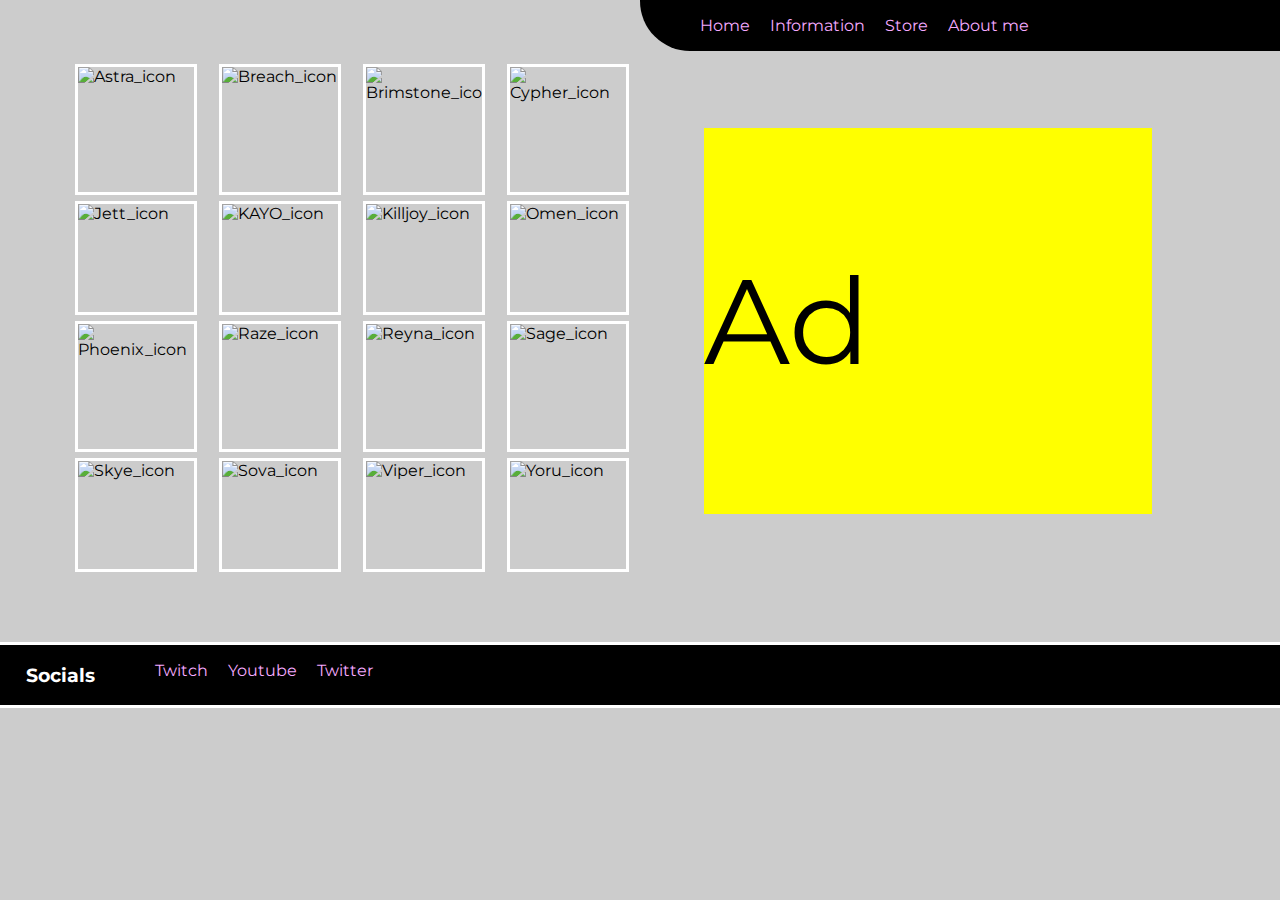
==== agents.html @ 9713abd1 "bhkawjha" ====
<!DOCTYPE html>
<html lang="en">
<head>
    <meta charset="UTF-8">
    <meta http-equiv="X-UA-Compatible" content="IE=edge">
    <meta name="viewport" content="width=device-width, initial-scale=1.0">
    <link rel="preconnect" href="https://fonts.googleapis.com">
    <link rel="preconnect" href="https://fonts.gstatic.com" crossorigin>
    <link href="https://fonts.googleapis.com/css2?family=Montserrat:ital,wght@1,400;1,600&display=swap" rel="stylesheet">
    <title>Document</title>
    <link rel="stylesheet" href="style.css">
</head>
<body class="darkBody">
    <header>
        <ul class="headerList">
            <li>
                <a href="index.html">
                    Home
                 </a>
            </li>
            <li>
                 <p class="infoDropDownMenyButton">
                     Information
                 </p>
                 <div class="infoDropDownMeny">
                      <a href="agents.html" class="infoDropDownMenyItems">Agents</a>
                      <a href="weapons.html" class="infoDropDownMenyItems">Weapons</a>
                 </div>
                 <li>
            </li>
                <a href="store.html">Store</a>
            </li>
            <li>
                <a href="aboutMe.html">About me</a>
            </li>
        </ul>
    </header>
    <div class="agentsContent">
        <div class="allAgentsImage">
            <img src="./Agents/Astra_icon.png" alt="Astra_icon" class="agentsImage">
            <img src="./Agents/Breach_icon.png" alt="Breach_icon" class="agentsImage">
            <img src="./Agents/Brimstone_icon.png" alt="Brimstone_icon" class="agentsImage">
            <img src="./Agents/Cypher_icon.png" alt="Cypher_icon" class="agentsImage">

            <img src="./Agents/Jett_icon.png" alt="Jett_icon" class="agentsImage">
            <img src="./Agents/KAYO_icon.png" alt="KAYO_icon" class="agentsImage">
            <img src="./Agents/Killjoy_icon.png" alt="Killjoy_icon" class="agentsImage">
            <img src="./Agents/Omen_icon.png" alt="Omen_icon" class="agentsImage">

            <img src="./Agents/Phoenix_icon.png" alt="Phoenix_icon" class="agentsImage">
            <img src="./Agents/Raze_icon.png" alt="Raze_icon" class="agentsImage">
            <img src="./Agents/Reyna_icon.png" alt="Reyna_icon" class="agentsImage">
            <img src="./Agents/Sage_icon.png" alt="Sage_icon" class="agentsImage">

            <img src="./Agents/Skye_icon.png" alt="Skye_icon" class="agentsImage">
            <img src="./Agents/Sova_icon.png" alt="Sova_icon" class="agentsImage">
            <img src="./Agents/Viper_icon.png" alt="Viper_icon" class="agentsImage">
            <img src="./Agents/Yoru_icon.png" alt="Yoru_icon" class="agentsImage">
        </div>
        <div class="agentsAd">
            <p>Ad</p>
        </div>
    </div>
    <footer>
        <div class="socials">
            <h3>Socials</h3>
            <ul class="socialList">
                <li>
                    <a href="https://www.twitch.tv/">Twitch</a>
                </li>
                <li>
                    <a href="https://www.youtube.com/watch?v=dQw4w9WgXcQ">Youtube</a>
                </li>
                <li>
                    <a href="">Twitter</a>
                </li>
            </ul>
        </div>
    </footer>
</body>
</html>
---- style.css ----
body {
  margin: 0%;
  background-image: url("./valorantlogo.jpg");
  background-size: 100%;
  background-color: #cccccc;
  background-attachment: fixed;
  font-family: "Montserrat", sans-serif;
}

.darkBody {
  background-image: url("./valorantlogo_dark.jpg");
}

a {
  color: rgb(245, 170, 255);
  text-decoration: none;
}

a:hover {
  text-decoration: underline;
}

p {
}

ul {
  list-style: none;
}

li {
  margin-left: 20px;
  color: rgb(245, 170, 255);
}

header {
  display: flex;
  position: fixed;
  top: 0%;
  right: 0%;
  width: 50%;
  background-color: rgb(0, 0, 0);
  border-bottom-left-radius: 50px;
}

.headerList {
  display: flex;
  flex-direction: row;
}

.infoDropDownMeny {
  display: none;
  background-color: black;
  flex-direction: column;
  position: absolute;
  max-width: min-content;
  padding: 2%;
  padding-left: 0%;
  margin-left: 0%;
}

.infoDropDownMenyButton:hover + .infoDropDownMeny {
  display: block;

}

.infoDropDownMeny:hover {
  display: block;
}

.infoDropDownMenyButton {
  margin: 0%;
}

.infoDropDownMenyItems {
  margin: 3%;
}

footer {
  display: flex;
  bottom: 0%;
  width: 100%;
  background-color: black;
  border-top: solid white;
  border-bottom: solid white;
}

.socials {
  display: flex;
  margin-left: 2%;
  color: white;
}

.socialList {
  display: flex;
  flex-direction: row;
  justify-content: space-between;
}

.indexContent {
  display: flex;
  flex-flow: wrap;
  margin-top: 7.5%;
  margin-left: 5%;
  margin-right: 5%;
  margin-bottom: 10%;
}

.welcomeText {
  display: flex;
  padding-left: 2.5%;
  width: 40%;
  font-size: 250%;
  font-family: "Montserrat", sans-serif;
  color: white;
  background-color: rgb(88, 88, 88, 0.8);
  
}

.indexAd {
  display: flex;
  width: 35%;
  font-size: 750%;
  margin-right: 10%;
  padding-left: 7.5%;
  background-color: yellow;
}

.agentsContent {
  display: flex;
}

.allAgentsImage {
  display: flex;
  width: 45%;
  flex-flow: wrap;
  justify-content: space-around;
  margin-top: 5%;
  margin-left: 5%;
  margin-right: 5%;
  margin-bottom: 5%;
}

.agentsImage {
  width: 20%;
  border: solid white;
  margin-bottom: 1%;
}

.agentsAd {
  display: flex;
  margin-top: 10%;
  margin-bottom: 10%;
  font-size: 750%;
  width: 35%;
  background-color: yellow;
}

.storeContent {
  display: flex;
  flex-direction: row;
  margin-right: 15%;
  margin-left: 10%;
  margin-top: 10%;
  margin-bottom: 10%;
  gap: 15%;
}

.storePackageContent {
  display: flex;
  flex-direction: column;
}

.standardPackage {
  display: grid;
  grid-template-columns: 3fr 7fr;
  place-items: center;
}

.premiumPackage {
  display: grid;
  grid-template-columns: 7fr 3fr;
  place-items: center;
}

.storeImage {
  color: white;
}

.storeP {
  color: white;
}

.standardImage {
  font-size: 200%;
  margin: 5%;
  background-color: rgb(146, 146, 252);
  color: black;
}

.premiumImage {
  font-size: 200%;
  margin: 5%;
  background-color: rgb(243, 14, 14);
  color: black;
}

.proImage {
  font-size: 200%;
  margin: 5%;
  background-color: rgb(0, 255, 0);
  color: black;
}

.storeAd {
  width: 35%;
  font-size: 750%;
  background-color: yellow;
}

.weaponsContent {
  display: flex;
  border: solid blue;
  gap: 1%;
}

.allWeaponsImage {
  display: flex;
  border: solid chartreuse;
  flex-direction: column;
  flex-flow: wrap;
  justify-content: space-around;
}

.sideArms {
  display: flex;
  flex-direction: column;
}

.smgAndShotguns {
  display: flex;
  flex-direction: column;
}

.rifles {
  display: flex;
  flex-direction: column;
}

.sniperAndLmgs {
  display: flex;
  flex-direction: column;
}

.weaponsImage {
  height: 90px;
  border: solid white;
  margin-bottom: 1%;
}

.aboutMeContent {
  display: flex;
  flex-direction: column;
  align-items: center;
}
.aboutMeImg {
  width: 35%;
  margin-top: 10%;
}

.aboutMeText {
  color: white;
  margin-top: 5%;
  margin-bottom: 10%;
  margin-left: 15%;
  margin-right: 15%;
}
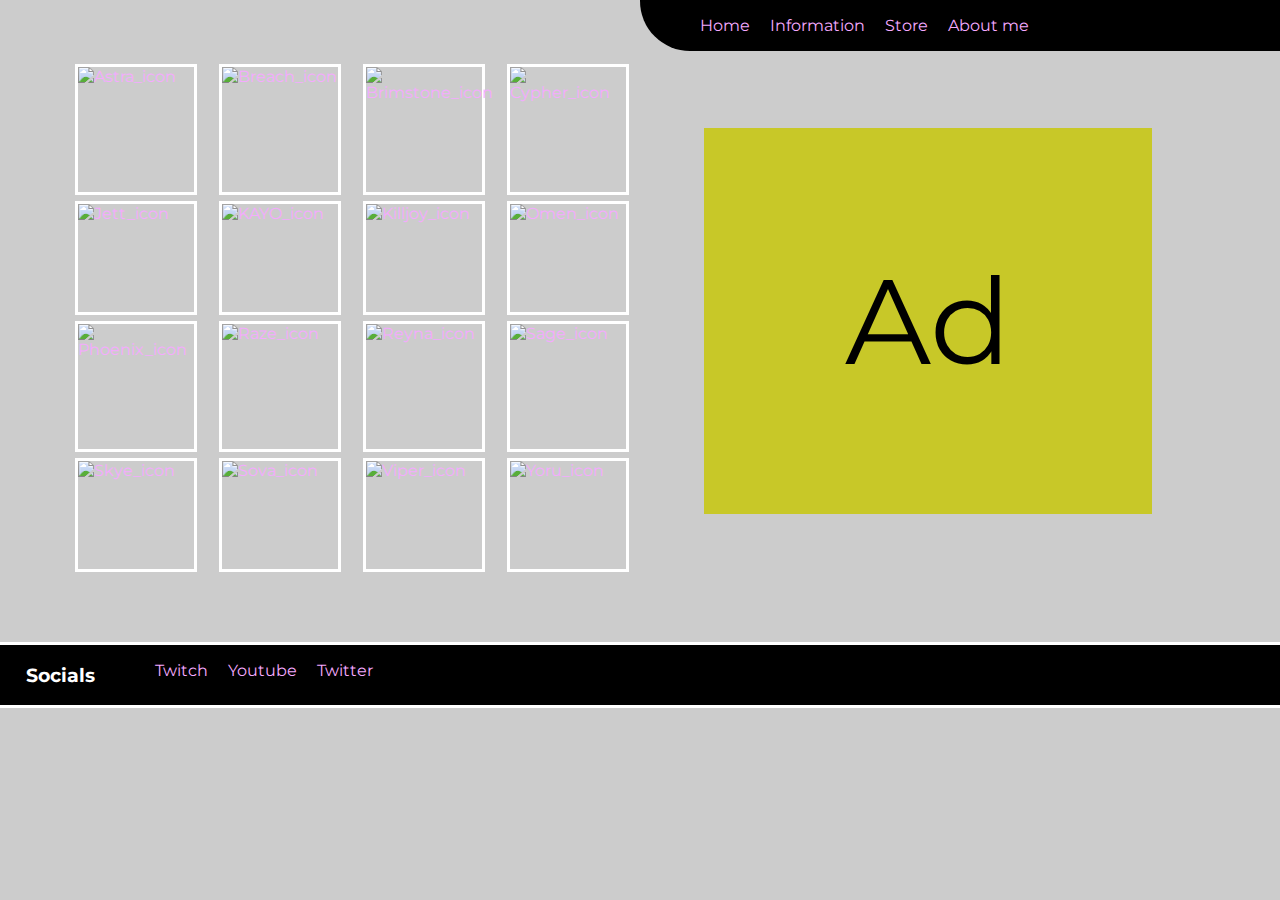
==== commit c6134d90: "f" ====
--- a/agents.html
+++ b/agents.html
@@ -37,25 +37,25 @@
     </header>
     <div class="agentsContent">
         <div class="allAgentsImage">
-            <img src="./Agents/Astra_icon.png" alt="Astra_icon" class="agentsImage">
-            <img src="./Agents/Breach_icon.png" alt="Breach_icon" class="agentsImage">
-            <img src="./Agents/Brimstone_icon.png" alt="Brimstone_icon" class="agentsImage">
-            <img src="./Agents/Cypher_icon.png" alt="Cypher_icon" class="agentsImage">
+            <a href="" class="agentsImage"><img src="./Agents/Astra_icon.png" alt="Astra_icon" class="agentsImages"></a>
+            <a href="" class="agentsImage"><img src="./Agents/Breach_icon.png" alt="Breach_icon" class="agentsImages"></a>
+            <a href="" class="agentsImage"><img src="./Agents/Brimstone_icon.png" alt="Brimstone_icon" class="agentsImages"></a>
+            <a href="" class="agentsImage"><img src="./Agents/Cypher_icon.png" alt="Cypher_icon" class="agentsImages"></a>
 
-            <img src="./Agents/Jett_icon.png" alt="Jett_icon" class="agentsImage">
-            <img src="./Agents/KAYO_icon.png" alt="KAYO_icon" class="agentsImage">
-            <img src="./Agents/Killjoy_icon.png" alt="Killjoy_icon" class="agentsImage">
-            <img src="./Agents/Omen_icon.png" alt="Omen_icon" class="agentsImage">
+            <a href="" class="agentsImage"><img src="./Agents/Jett_icon.png" alt="Jett_icon" class="agentsImages"></a>
+            <a href="" class="agentsImage"><img src="./Agents/KAYO_icon.png" alt="KAYO_icon" class="agentsImages"></a>
+            <a href="" class="agentsImage"><img src="./Agents/Killjoy_icon.png" alt="Killjoy_icon" class="agentsImages"></a>
+            <a href="" class="agentsImage"><img src="./Agents/Omen_icon.png" alt="Omen_icon" class="agentsImages"></a>
 
-            <img src="./Agents/Phoenix_icon.png" alt="Phoenix_icon" class="agentsImage">
-            <img src="./Agents/Raze_icon.png" alt="Raze_icon" class="agentsImage">
-            <img src="./Agents/Reyna_icon.png" alt="Reyna_icon" class="agentsImage">
-            <img src="./Agents/Sage_icon.png" alt="Sage_icon" class="agentsImage">
+            <a href="" class="agentsImage"><img src="./Agents/Phoenix_icon.png" alt="Phoenix_icon" class="agentsImages"></a>
+            <a href="" class="agentsImage"><img src="./Agents/Raze_icon.png" alt="Raze_icon" class="agentsImages"></a>
+            <a href="" class="agentsImage"><img src="./Agents/Reyna_icon.png" alt="Reyna_icon" class="agentsImages"></a>
+            <a href="" class="agentsImage"><img src="./Agents/Sage_icon.png" alt="Sage_icon" class="agentsImages"></a>
 
-            <img src="./Agents/Skye_icon.png" alt="Skye_icon" class="agentsImage">
-            <img src="./Agents/Sova_icon.png" alt="Sova_icon" class="agentsImage">
-            <img src="./Agents/Viper_icon.png" alt="Viper_icon" class="agentsImage">
-            <img src="./Agents/Yoru_icon.png" alt="Yoru_icon" class="agentsImage">
+            <a href="" class="agentsImage"><img src="./Agents/Skye_icon.png" alt="Skye_icon" class="agentsImages"></a>
+            <a href="" class="agentsImage"><img src="./Agents/Sova_icon.png" alt="Sova_icon" class="agentsImages"></a>
+            <a href="" class="agentsImage"><img src="./Agents/Viper_icon.png" alt="Viper_icon" class="agentsImages"></a>
+            <a href="" class="agentsImage"><img src="./Agents/Yoru_icon.png" alt="Yoru_icon" class="agentsImages"></a>    
         </div>
         <div class="agentsAd">
             <p>Ad</p>
--- a/style.css
+++ b/style.css
@@ -122,7 +122,7 @@
   font-size: 750%;
   margin-right: 10%;
   padding-left: 7.5%;
-  background-color: yellow;
+  background-color: rgb(200, 200, 40);
 }
 
 .agentsContent {
@@ -144,6 +144,11 @@
   width: 20%;
   border: solid white;
   margin-bottom: 1%;
+  padding: 0%;
+}
+
+.agentsImages {
+  width: 100%; 
 }
 
 .agentsAd {
@@ -152,7 +157,8 @@
   margin-bottom: 10%;
   font-size: 750%;
   width: 35%;
-  background-color: yellow;
+  justify-content: center;
+  background-color: rgb(200, 200, 40);
 }
 
 .storeContent {
@@ -212,49 +218,66 @@
 }
 
 .storeAd {
-  width: 35%;
-  font-size: 750%;
-  background-color: yellow;
+  font-size: 750%;
+  background-color: rgb(200, 200, 40);
+}
+
+.storeAdText {
+  width: 35%;
 }
 
 .weaponsContent {
   display: flex;
-  border: solid blue;
+  flex-direction: column;
+  margin-top: 5%;
   gap: 1%;
+  align-items: center;
 }
 
 .allWeaponsImage {
   display: flex;
-  border: solid chartreuse;
   flex-direction: column;
   flex-flow: wrap;
   justify-content: space-around;
 }
 
-.sideArms {
-  display: flex;
-  flex-direction: column;
-}
-
-.smgAndShotguns {
-  display: flex;
-  flex-direction: column;
-}
-
-.rifles {
-  display: flex;
-  flex-direction: column;
-}
-
-.sniperAndLmgs {
-  display: flex;
-  flex-direction: column;
-}
-
 .weaponsImage {
-  height: 90px;
   border: solid white;
   margin-bottom: 1%;
+}
+
+.agentsAdText
+{
+  display: flex;
+  border: solid;
+  justify-content: center;
+  width: 35%;
+  font-size: 750%;
+  background-color: rgb(200, 200, 40); 
+}
+
+.sideArms {
+  width: 13%;
+  display: flex;
+  flex-direction: column;
+}
+
+.smgAndShotguns {
+  width: 22.5%;
+  display: flex;
+  flex-direction: column;
+}
+
+.rifles {
+  width: 25%;
+  display: flex;
+  flex-direction: column;
+}
+
+.sniperAndLmgs {
+  width: 27.5%;
+  display: flex;
+  flex-direction: column;
 }
 
 .aboutMeContent {
